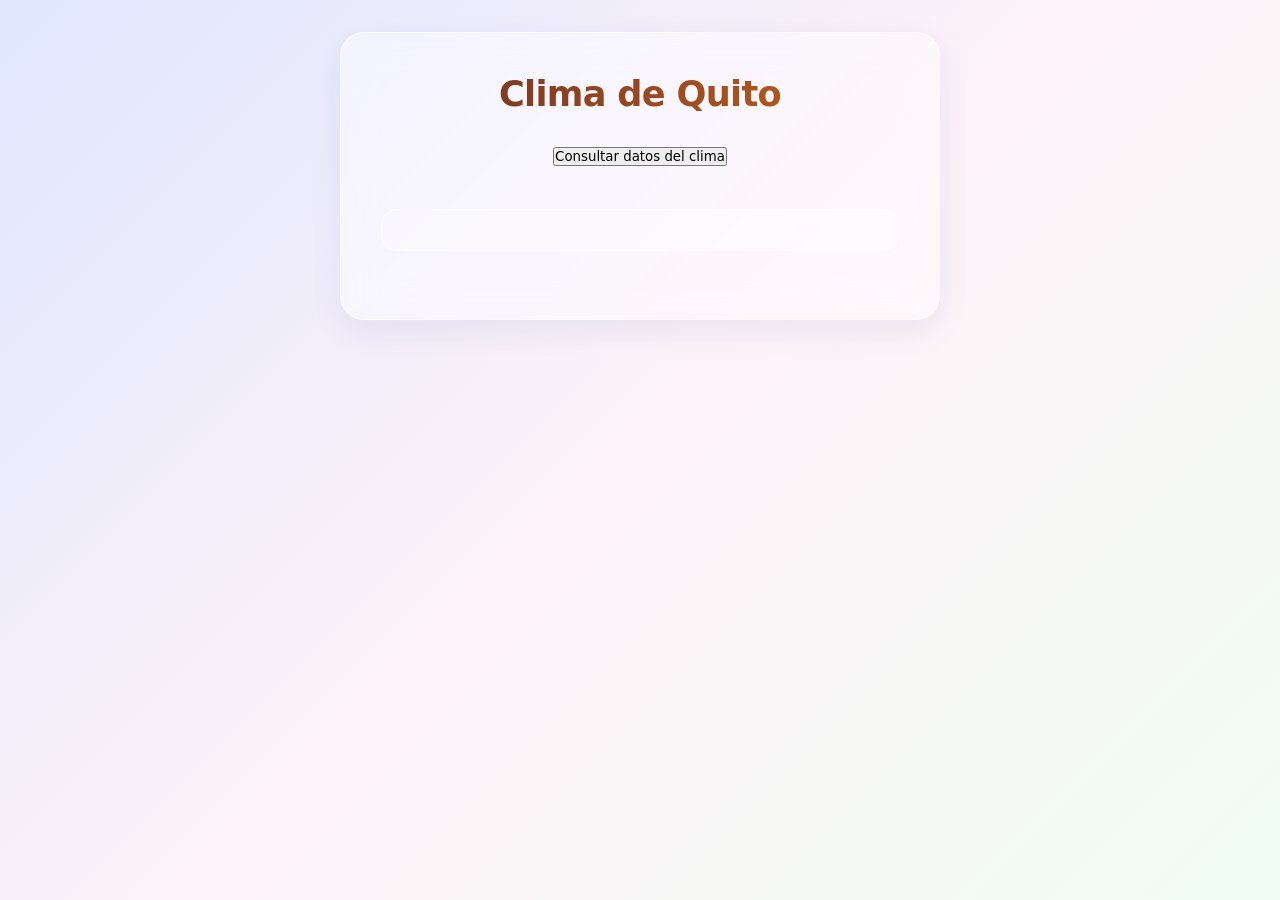
==== clima.html @ b71113c3 "con clima" ====
<!DOCTYPE html>
<html lang="es">
    <head>
        <meta charset="utf-8">
        <meta name="viewport" content="width=device-width, initial-scale=1.0">
        <title>consumo de APIs - ConQuito - Clima</title>
        <link rel="stylesheet" href="css/style.css">
    </head>
    <body>
        <main>
            <header>
             <h1>Clima de Quito</h1>   
            </header>
                <section style="text-align: center;">
                    <button id="btnClima">Consultar datos del clima</button>
                    <p id="mensaje"></p>
                </section>
                <section id="listaTareas">
                </section>
        </main>
        <script src="js/clima.js"></script>
    </body>
</html>
---- css/style.css ----
/* ==========================================================================
   ESTILOS GENERALES Y VARIABLES (Glassmorphism Claro)
   ========================================================================== */
:root {
    /* Fondos vibrantes para que el efecto "vidrio" resalte atrás */
    --bg-gradient: linear-gradient(135deg, #e0e7ff 0%, #fdf2f8 50%, #f0fdf4 100%);
    
    /* El truco del vidrio: blanco muy transparente */
    --bg-glass: rgba(255, 255, 255, 0.45); 
    --bg-glass-input: rgba(255, 255, 255, 0.7);
    
    --text-main: #1e293b;       /* Gris oscuro para excelente lectura */
    --text-muted: #64748b;      /* Gris medio para textos secundarios */
    --primary: #4f46e5;         /* Indigo moderno para botones */
    --primary-hover: #4338ca;   /* Indigo más oscuro */
    --border-glass: rgba(255, 255, 255, 0.6); /* Borde blanco brillante */
    --success: #16a34a;         /* Verde para completados */
}

* {
    margin: 0;
    padding: 0;
    box-sizing: border-box;
    font-family: 'Segoe UI', system-ui, -apple-system, sans-serif;
}

body {
    background: var(--bg-gradient);
    color: var(--text-main);
    min-height: 100vh;
    display: flex;
    flex-direction: column;
    align-items: center;
    padding: 2rem 1rem;
}

/* ==========================================================================
   CONTENEDOR PRINCIPAL (MAIN - EFECTO VIDRIO)
   ========================================================================== */
main {
    width: 100%;
    max-width: 600px;
    background: var(--bg-glass);
    backdrop-filter: blur(16px) saturate(120%);
    -webkit-backdrop-filter: blur(16px) saturate(120%); /* Soporte Safari */
    border-radius: 24px;
    padding: 2.5rem;
    box-shadow: 0 10px 32px 0 rgba(31, 38, 135, 0.08),
                0 4px 12px 0 rgba(255, 255, 255, 0.1);
    border: 1px solid var(--border-glass);
}

header h1 {
    font-size: 2.2rem;
    font-weight: 800;
    text-align: center;
    margin-bottom: 2rem;
    background: linear-gradient(to right, #6d3020, #c2601e);
    -webkit-background-clip: text;
    -webkit-text-fill-color: transparent;
    letter-spacing: -0.02em;
}

/* ==========================================================================
   FORMULARIO DE TAREAS (SECCIÓN 1)
   ========================================================================== */
form {
    display: grid;
    grid-template-columns: 2fr 1fr;
    gap: 0.85rem;
    margin-bottom: 1rem;
}

#nombre {
    grid-column: span 2;
}

input[type="text"],
input[type="date"],
select {
    width: 100%;
    background: var(--bg-glass-input);
    border: 1px solid var(--border-glass);
    border-radius: 12px;
    padding: 0.85rem 1.2rem;
    color: var(--text-main);
    font-size: 0.95rem;
    font-weight: 500;
    box-shadow: inset 0 2px 4px rgba(0,0,0,0.02);
    transition: all 0.25s ease;
}

input:focus, select:focus {
    outline: none;
    background: rgba(255, 255, 255, 0.9);
    border-color: var(--primary);
    box-shadow: 0 0 0 4px rgba(79, 70, 229, 0.15);
}

/* Estilización sutil del placeholder */
input::placeholder {
    color: #94a3b8;
}

button[type="submit"] {
    background: linear-gradient(135deg, #925846 0%, #e7ba27 100%);
    color: #ffffff;
    border: none;
    border-radius: 0px;
    padding: 0.85rem 1.25rem;
    font-weight: 600;
    font-size: 0.95rem;
    cursor: pointer;
    box-shadow: 0 4px 12px rgba(79, 70, 229, 0.2);
    transition: all 0.2s ease;
}

button[type="submit"]:hover {
    transform: translateY(-1px);
    box-shadow: 0 6px 16px rgba(99, 73, 66, 0.3);
}

button[type="submit"]:active {
    transform: translateY(1px);
}

#mensaje {
    font-size: 0.85rem;
    color: #e11d48; /* Rojo vibrante */
    margin-top: 0.5rem;
    font-weight: 500;
    min-height: 1.2rem;
}

/* ==========================================================================
   SECCIÓN DE RESUMEN (SECCIÓN 2)
   ========================================================================== */
section:nth-of-type(2) {
    background: rgba(255, 255, 255, 0.3);
    border-radius: 16px;
    padding: 1.25rem;
    margin: 1.75rem 0;
    border: 1px solid var(--border-glass);
    display: flex;
    flex-wrap: wrap;
    align-items: center;
    gap: 1.5rem;
}

section:nth-of-type(2) h3 {
    width: 100%;
    font-size: 0.85rem;
    color: var(--text-muted);
    text-transform: uppercase;
    letter-spacing: 0.08em;
    margin-bottom: 0.25rem;
}

section:nth-of-type(2) p {
    font-size: 0.95rem;
    color: var(--text-muted);
    display: flex;
    align-items: center;
    gap: 0.5rem;
    font-weight: 500;
}

section:nth-of-type(2) span {
    font-weight: 700;
    color: var(--text-main);
    font-size: 1.2rem;
}

#completados {
    color: var(--success) !important;
}

/* ==========================================================================
   LISTA DE TAREAS (SECCIÓN 3)
   ========================================================================== */
#listaTareas {
    display: flex;
    flex-direction: column;
    gap: 0.85rem;
    margin-top: 1rem;
}

/* Cuando inyectes las tareas con JS, usa esta estructura estructurada clara */
.tarea-item {
    background: rgba(255, 255, 255, 0.55);
    border: 1px solid var(--border-glass);
    border-radius: 12px;
    padding: 1.1rem;
    display: flex;
    justify-content: space-between;
    align-items: center;
    box-shadow: 0 4px 12px rgba(0, 0, 0, 0.01);
    animation: fadeIn 0.35s cubic-bezier(0.4, 0, 0.2, 1);
}

.tarea-info {
    display: flex;
    flex-direction: column;
    gap: 0.35rem;
}

.tarea-info h4 {
    font-size: 1rem;
    font-weight: 700;
}

.tarea-info p,
.tarea-info small {
    color: var(--text-muted);
    font-size: 0.9rem;
}

.tarea-acciones {
    display: flex;
    align-items: center;
    gap: 0.5rem;
}

.mensaje-vacio {
    color: var(--text-muted);
    text-align: center;
    padding: 0.5rem 0;
}

/* ==========================================================================
   FOOTER
   ========================================================================== */
footer {
    margin-top: 2.5rem;
    font-size: 0.85rem;
    font-style: oblique;
    color: var(--text-muted);
    text-align:left;
    font-weight: 800;
}

/* Animación de entrada suave */
@keyframes fadeIn {
    from { opacity: 0; transform: translateY(8px); }
    to { opacity: 1; transform: translateY(0); }
}
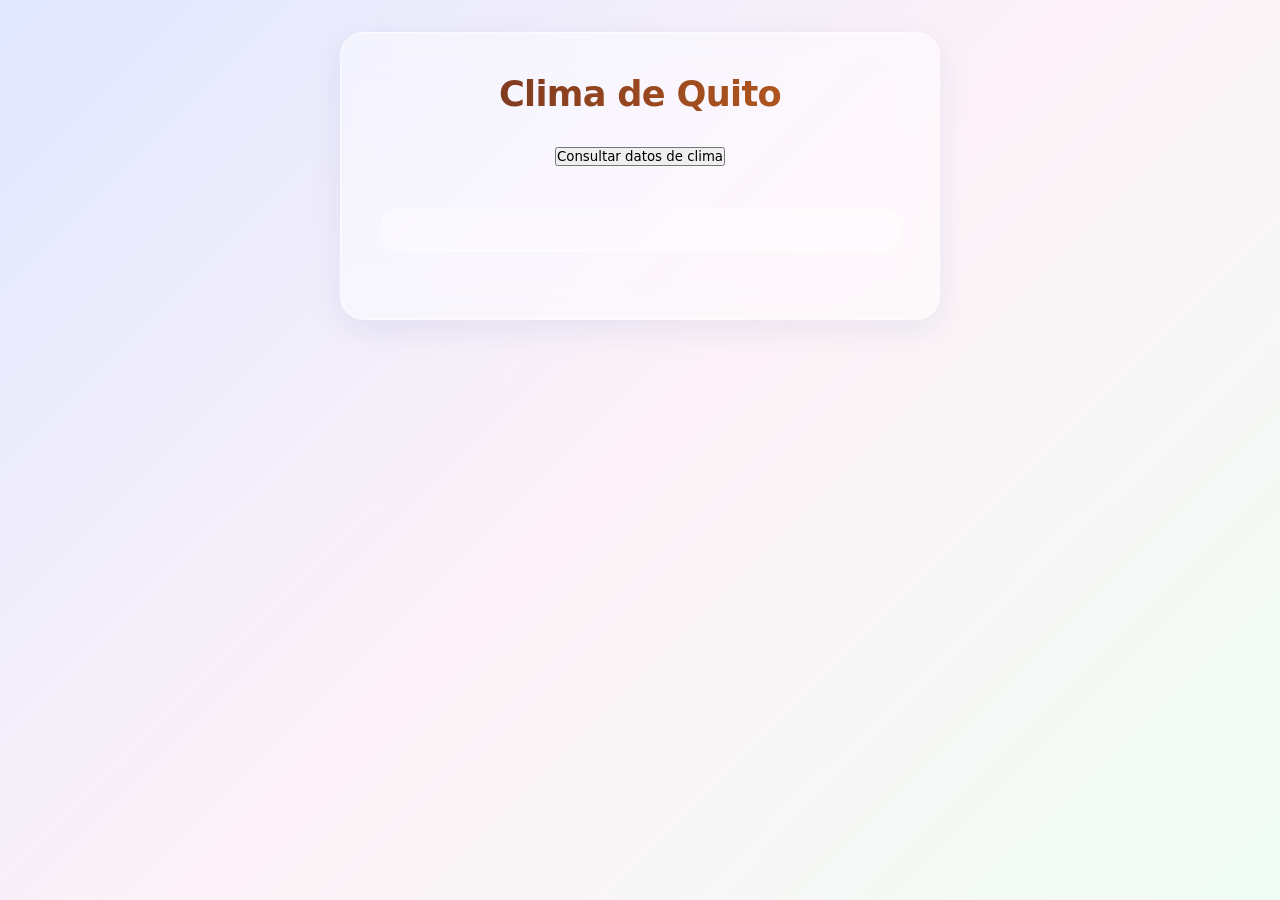
==== commit ac09c937: "clima actualizado" ====
--- a/clima.html
+++ b/clima.html
@@ -12,7 +12,7 @@
              <h1>Clima de Quito</h1>   
             </header>
                 <section style="text-align: center;">
-                    <button id="btnClima">Consultar datos del clima</button>
+                    <button id="btnClima">Consultar datos de clima</button>
                     <p id="mensaje"></p>
                 </section>
                 <section id="listaTareas">
